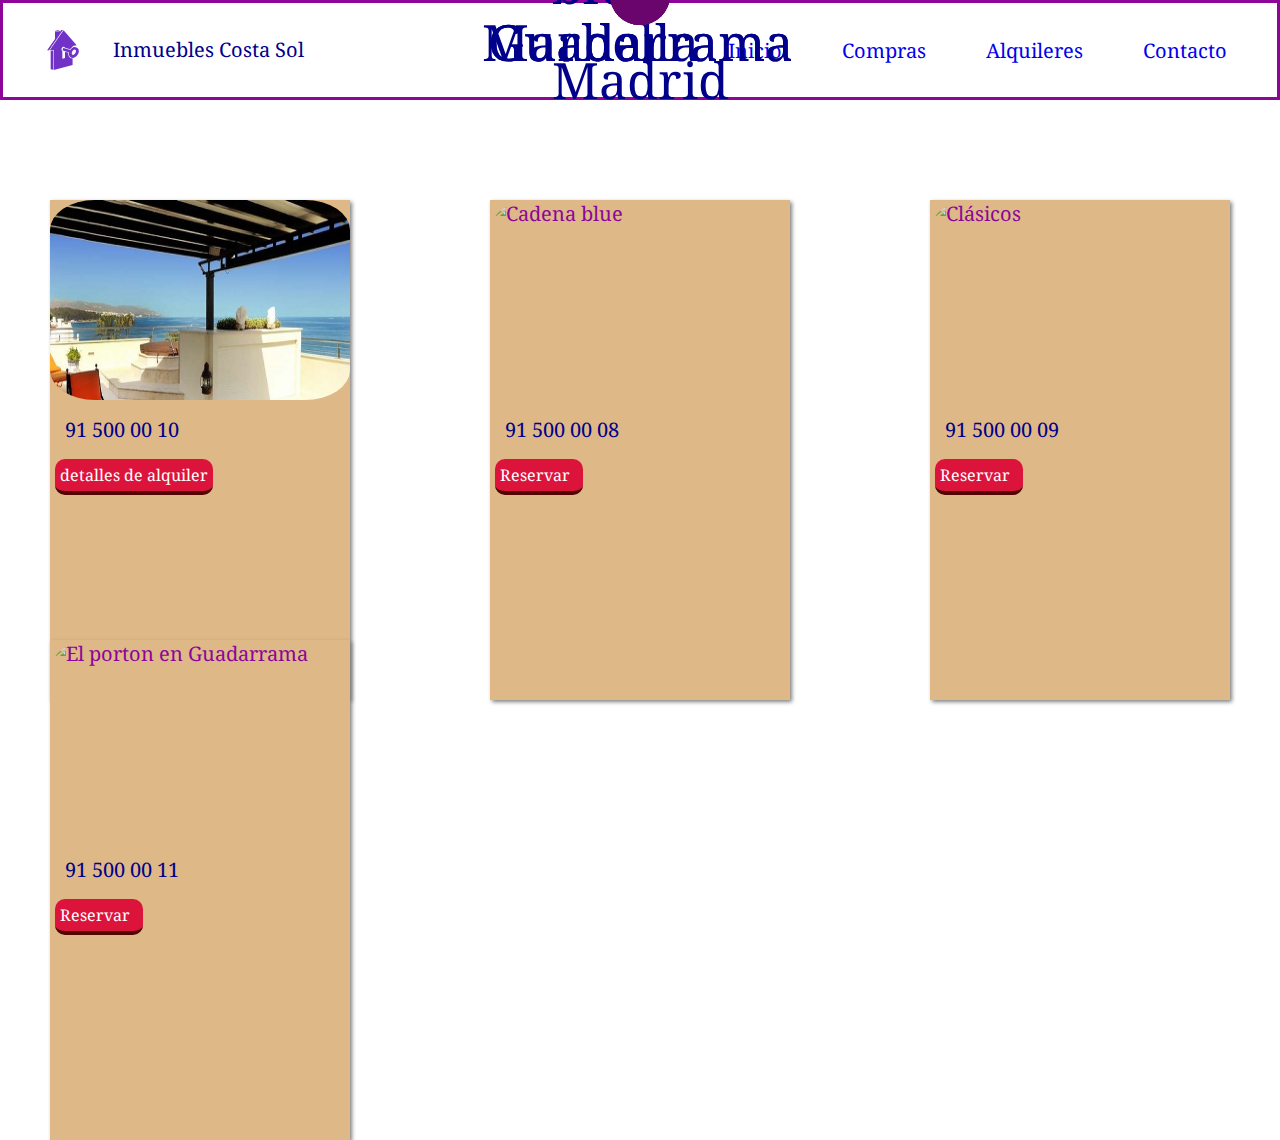
==== alquileres.html @ 49c2235e "proyecto HTML Y CSS" ====
<!DOCTYPE html>
<html lang="es">
<head>
    <meta charset="UTF-8">
    <meta name="viewport" content="width=device-width, initial-scale=1.0">
    <meta http-equiv="X-UA-Compatible" content="ie=edge">
    <title>alquileres</title>
    <link rel="stylesheet" href="./css/estilos.css">
    <link href="https://fonts.googleapis.com/css?family=Noto+Serif" rel="stylesheet">
    <script defer src="https://use.fontawesome.com/releases/v5.0.6/js/all.js"></script>
</head>
<body>
<header>
    <p class="burguer"><i class="fas fa-bars"></i></p>
    <a href="#" class="linea">
        <img src="./img/keyhole.svg" 
            alt="Logo">
    <p>Inmuebles Costa Sol</p>
    </a>
        <nav>
            <ul>
                <li><a href="index.html">Inicio</a></li>
                <li><a href="compras.html">Compras</a></li>
                <li><a href="alquileres.html">Alquileres</a></li>
                <li><a href="contacto.html">Contacto</a></li>
            </ul>
        </nav>
</header>
    
    <div class="contenedor">
        <div class="tarjeta">
            <div class="imagen">
                <img src="./img/apartamento marbella.jpg" 
                    alt="Apartamento en Marbella">
            </div>
            <div class="datos">
                <div class="top">
                    <div class="direccion">
                        <p>Apartamento</p>  
                        <P>Marbella</P>
                    </div>
                    <div class="rrss">
                        <a href="#"><i class="fab fa-facebook-square"></i></a>
                        <a href="#"><i class="fab fa-instagram"></i></a>
                        <a href="#"><i class="fab fa-twitter"></i></a>
                    </div>
                </div>
                    <p><i class="fas fa-phone"></i>91 500 00 10</p>
                    <a href="#" class="btn">
                        detalles de alquiler
                    </a>
            </div>
        </div>
            <div class="tarjeta">
                <div class="imagen">
                    <img src="./img/cadena blue.jpg" 
                        alt="Cadena blue">
                </div>
                <div class="datos">
                    <div class="top">
                        <div class="direccion">
                            <p>Cadena blue</p>  
                            <P>Madrid</P>
                        </div>
                        <div class="rrss">
                            <a href="#"><i class="fab fa-facebook-square"></i></a>
                            <a href="#"><i class="fab fa-instagram"></i></a>
                            <a href="#"><i class="fab fa-twitter"></i></a>
                        </div>
                    </div>
                        <p><i class="fas fa-phone"></i>91 500 00 08</p>
                        <a href="#" class="btn">
                            Reservar &nbsp;<i class="fas fa-utensils"></i>
                        </a>
                </div>
            </div>
            <div class="tarjeta">
                <div class="imagen">
                    <img src="./img/clasicos.jpg" 
                        alt="Clásicos">
                </div>
                <div class="datos">
                    <div class="top">
                        <div class="direccion">
                            <p>Porton</p>  
                            <P>Guadarrama</P>
                        </div>
                        <div class="rrss">
                            <a href="#"><i class="fab fa-facebook-square"></i></a>
                            <a href="#"><i class="fab fa-instagram"></i></a>
                            <a href="#"><i class="fab fa-twitter"></i></a>
                        </div>
                    </div>
                            <p><i class="fas fa-phone"></i>91 500 00 09</p>
                            <a href="#" class="btn">
                                Reservar &nbsp;<i class="fas fa-utensils"></i>
                            </a>
                </div>
            </div>
            <div class="tarjeta">
                <div class="imagen">
                    <img src="./img/clubkviar.jpg" 
                        alt="El porton en Guadarrama">
                </div>
                <div class="datos">
                <div class="top">
                    <div class="direccion">
                        <p>Porton</p>  
                        <P>Guadarrama</P>
                    </div>
                    <div class="rrss">
                        <a href="#"><i class="fab fa-facebook-square"></i></a>
                        <a href="#"><i class="fab fa-instagram"></i></a>
                        <a href="#"><i class="fab fa-twitter"></i></a>
                    </div>
                </div>
                    <p><i class="fas fa-phone"></i>91 500 00 11</p>
                    <a href="#" class="btn">
                        Reservar &nbsp;<i class="fas fa-utensils"></i>
                    </a>
                </div>
            </div>
</body>

</html>
---- css/estilos.css ----
/*Estilos generales*/

* {
    margin: 0;
    padding: 0;
    box-sizing: border-box;
}

body {
    font-family: 'Noto Serif', serif;
    font-size: 20px;
    color: rgb(141, 5, 153);
}

img {
    max-width: 100%;
}

a {
    text-decoration: none;
}

a:hover {
    color: blue;
}

a activo {
    color: rgb(197, 5, 43);
}

p {
    padding: 10px;
    line-height: 1.5em;
    color: darkblue;
}

/* Animaciones */
@keyframes intermitente {
    0% {opacity: 0}
    50% {opacity: 1}
    100% {opacity: 0}
}

/*Cabecera con logo y barra de navegacion*/

header {
    display: flex;
    border: solid;
    justify-content: space-between;
    height: 100px;
    align-items: center;
    padding: 20px;
    position: absolute;
    top: 0;
    width: 100%;
}

header a img {
    margin-top: 30px;
   margin: 10px;
   padding: 10px;

}

header nav ul {
    list-style: none;
    display: flex;
}

header nav ul li {
    padding: 30px;
}

header .burguer {
    display: none;
    color: beige;
    font-size: 34px;
}

.linea {
    display: flex;
    justify-content: flex-start;
    align-items: center;
}

/*Sección hero*/

.hero {
    height: 100vh;
    background-image: url('../img/piso lujoso.jpg');
    background-position: center;
    background-size: cover;
    background-attachment: fixed;
    display: flex;
    flex-direction: column;
    justify-content: flex-end;
    align-items: center;
}


h2 {
  margin-bottom: 30px;
}

h3 {
    text-align: center;
    box-shadow: 5px cornflowerblue;
    font-size: 30px;
    padding: 20px 20px;
}
.primera {
    position: absolute;
    bottom: -35px;
    right: 50%;
    transform: translateX(50%);
    font-size: 50px;
    height: 60px;
    width: 60px;
    color: rgb(155, 21, 233);
    background-color: rgb(107, 5, 110);
    display: flex;
    justify-content: center;
    align-items: center;
    border-radius: 35px;
}

.contendor30 {
    display: flex;
    flex-direction: column;
    justify-content: center;
    align-items: center;
    margin-left: 300px;
    margin-inline-start: 300px;
}
/* img .izquierda {
    padding-left: 300px;
    padding-right: 150px;
}

img .derecha {
    padding-right: 300px;
    padding-left: 150px;
} */

/*Layout*/

.fila {
    padding: 40px;
    padding-bottom: 50px;
    display: flex;
    flex-wrap: wrap;
    
}
.col1 {
    padding: 60px;
    flex-basis: 300px;
    flex-grow: 1;
}

.col3 {
    padding: 10px;
    flex-basis: 300px;
    flex-grow: 3;
}

/* .col50 {
    display: flex;
    justify-content: center;
    flex-direction: row;
    padding: 50px 20px 50px 20px;
} */

.col100 {
    width: 100%;
    padding: 10px;
    display: flex;
    justify-content: center;
    align-items: center;

}

.centrado {
    display: flex;
    justify-content: center;
    align-items: center;
}

/*Footer*/

footer {
    color: rgb(5, 2, 15);
    display: flex;
    flex-wrap: wrap;
    background-color:#d492c7;
    background-size: 16px;
    position: relative;
    
}

footer p {
    color: black;
}

.minifooter p {
    font-size: 16px;
    padding: 10px;
}

.top {
    position: absolute;
    top: -35px;
    right: 50%;
    transform: translateX(50%);
    font-size: 50px;
    height: 60px;
    width: 60px;
    color: rgb(155, 21, 233);
    background-color: rgb(107, 5, 110);
    display: flex;
    justify-content: center;
    align-items: center;
    border-radius: 35px;

    /* transition-property: transform;
    transition-duration: 1s; */
}

.legales a {
    font-size: 18px;
    justify-content: space-between;
    flex-direction: column;
    display: flex;
    align-items: center;
    margin: 20px;
}

.izda {
    display: flex;
    flex-direction: column;
    justify-content: flex-end;
}

.dcha {
    display: flex;
    align-items: right;
    justify-content: center;
    font-size: 40px;
}

.centro {
    display: flex;
    justify-content: space-between;
    align-items: center;
}

/*Sección con imagen de fondo*/

.fondo {
    padding: 40px 40px 160px 40px;
    background-image: url('../img/casa con llave.jpg');
    background-position: center;
    background-size: cover;
}

.slogan {
    font-size: 36px;
    text-align: center;
    color: rgb(16, 31, 161);
    text-shadow: 4px 4px 2px rgb(86, 81, 155);
}

/* Formulario newsletter */

.input_news {
    color: rgb(202, 16, 140);
    font-size: 20px;
    padding: 10px;
    margin: 10px 20px;
    border: 4px solid rgb(202, 16, 140);
}

.input_sub {
    margin: 40px;
    padding: 10px;
    color: white;
    font-size: 20px;
    border-radius: 10px;
    margin: 10px 20px;
    background-color: rgb(202, 16, 140);
    /* background: -webkit-linear-gradient(top, rgb(234, 92, 28), rgb(233, 66, 21)); */
    border: 4px solid rgb(202, 16, 140);
}

.input_sub:hover {
    cursor: pointer;
    background-color: rgb(167, 76, 144);
    border: 4px solid rgb(202, 16, 140);
    
}

.input_news:focus, .input_sub:focus {
    outline: none;
}

.newsletter {
    color: rgb(202, 16, 140);
    font-size: 30px;
    letter-spacing: 2px;
    word-spacing: 4px;
}

.ultima {
    margin-bottom: 40px;
}

/*Páginas de compra y alquileres*/

.contenedor {
    /*Receta Grid para colocación automática de 
    filas y columnas*/
    padding-top: 200px;
        display: grid;
        grid-template-columns:repeat(auto-fit, 300px);
        /*Auto-fit crea tantas columnas como necesitemos
        del ancho especificado*/
        grid-template-rows: repeat(2, 400px);
        grid-gap: 40px;
        justify-content: space-around;
    }
    .tarjeta {
        width: 300px;
        height: 500px;
        box-shadow: 2px 2px 4px grey;
        background-color: burlywood;
    }
    
    .imagen {
        width: 300px;
        height: 200px;
        overflow: hidden;
        border-radius: 15%;
    }
    .imagen img {
        height: 300px;
    }

    boton {
        height: 100px;
        padding: 5px;
        display: flex;
        flex-direction: column;
        align-items: flex-start;
        justify-content: space-around;
    }
    .btn {
        background-color: crimson;
        color: white;
        font-size: 16px;
        padding: 5px;
        border-radius: 10px;
        text-decoration: none;
        border-bottom: 4px solid rgb(82, 4, 4);
    }
    .btn:hover {
        color: darkred;
    }

    .datos {
        height: 100px;
        padding: 5px;
        display: flex;
        flex-direction: column;
        align-items: flex-start;
        justify-content: space-between;
    }
    

/* --------------------------------------------------------------------
--------------------------------------------------------------------
-------------------------------------------------------------------- */
/* Media QUERIES */

@media (min-width : 800px) {
    footer .izda, footer .centro, footer .dcha {
        flex-basis: 200px;
    }

}

@media (max-width: 800px){
    nav {display: none;
}

header .burguer {
    display: initial;
}

    footer .izda, footer .centro, footer .dcha {
        flex-basis: 200px;
    }
    
}

@media (max-width : 775px){
    .separador {
        display: initial;
    }

    /* Cambia la disposicion de las filas a columnas */
    .fila {
        flex-direction: column;
        align-items: center;
    }

    /* Se disminuye un poco los margenes y el tamaño de los botones */
    .boton{
        margin: 20px;
        font-size: 16px;
    }

    /* Se disminuye el boton de submit */
    .input_sub {
        margin: 20px;
        padding: 12px;
        font-size: 16px;
    }

    /* Se resetea el basis de las columnas */
    .col1 {
        flex-basis: initial;
    }


    /* Se cambia el tamaño de las imagenes */
    .fila div img {
        height: 180px;
    }
}

@media (max-width: 640px){

    /* Se cambia el tamaño del encabezado del hero */
    .hero h1{
        font-size: 36px;
    }
    
    .hero h2{
        font-size: 30px;
    }

    /* Se disminuye el boton de submit */
    .input_sub {
        margin: 20px;
        padding: 12px;
        font-size: 16px;
    }

    /* Se disminuye el tamaño del input-text */
    .input_news {
        font-size: 16px;
        padding: 10px;
        width: 100%;
    }

    .ultima{
        display: flex;
        flex-direction: column;
        
    }
    
    /* Se baja un poco el texto del footer para que no colapse con el boton */
    .grande {
        margin-top: 10px;
    }
    
}

@media (max-width: 450px){

    /* Se disminuye el tamaño de letra general de la web */
    body {
        font-size: 18px;
    }

     /* Se cambia el tamaño del encabezado del hero */
    .hero h1{
        font-size: 26px;
    }
    
    .hero h2{
        font-size: 20px;
    }

    /* Se reduce el padding de las filas */
    .fila {
        padding: 20px 10px;
    }

    .fila a {
        font-size: 16px;
    }

    .fila div img {
        height: 160px;
    }

    .slogan {
        font-size: 24px;
    }

    .col100 .newsletter {
        padding: 5px;   
        font-size: 20px;
        text-align: center;
    }

    .input_news, .input_sub {
        font-size: 16px;
        padding: 10px;
        margin: 5px 5px 20px 5px;
    }

    .dcha a {
        font-size: 30px;
    }
    
}
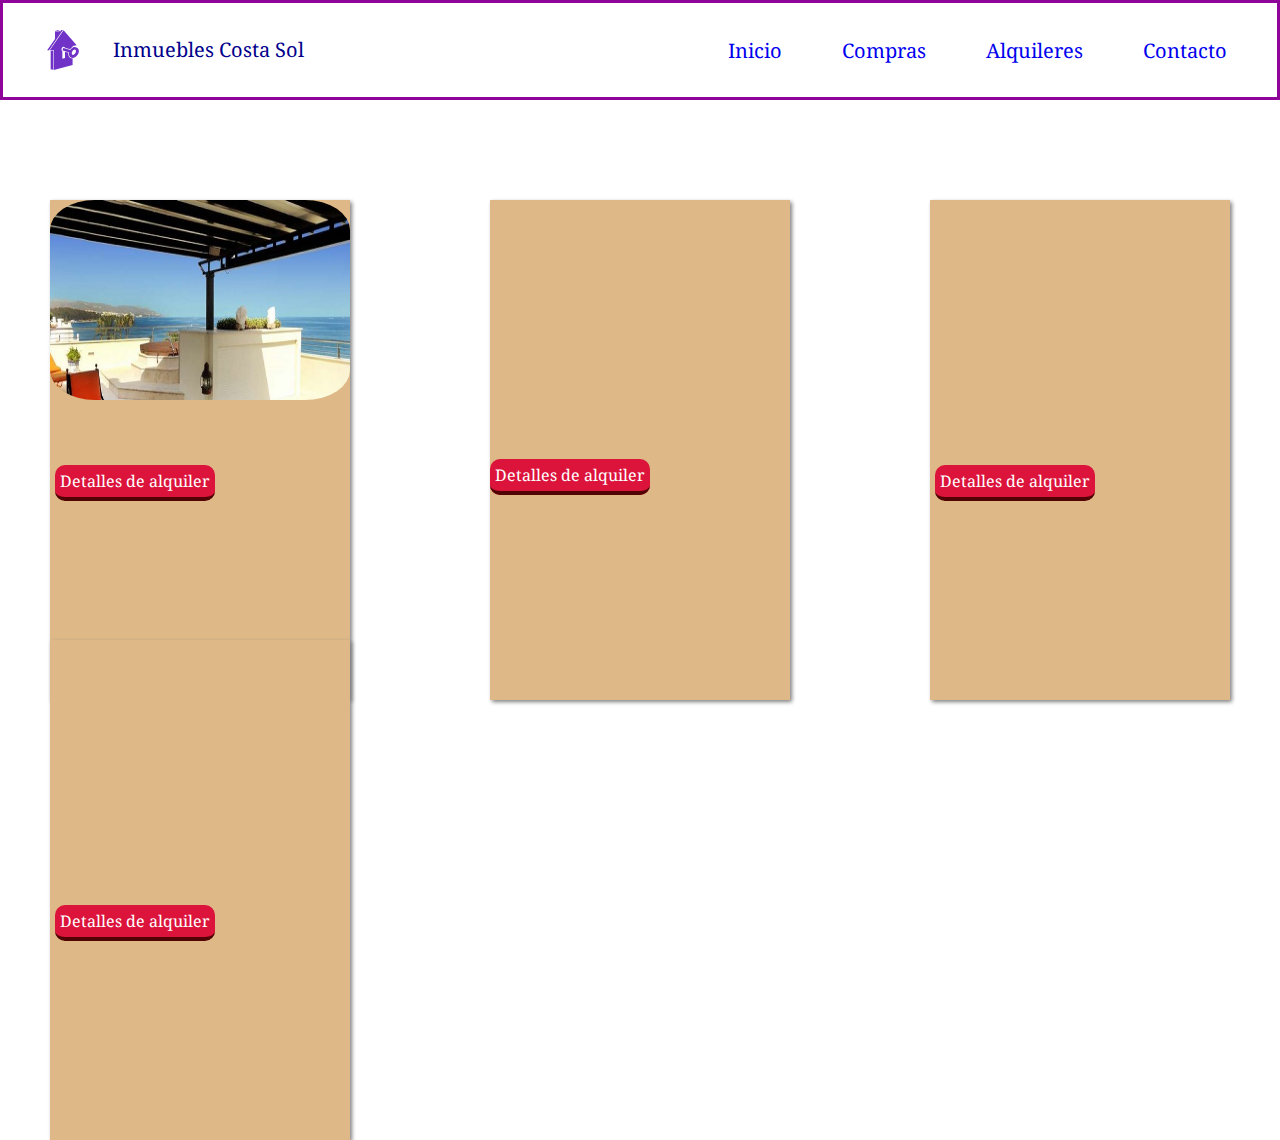
==== commit 94428a3f: "proyecto HTML Y CSS" ====
--- a/alquileres.html
+++ b/alquileres.html
@@ -26,7 +26,6 @@
             </ul>
         </nav>
 </header>
-    
     <div class="contenedor">
         <div class="tarjeta">
             <div class="imagen">
@@ -34,92 +33,63 @@
                     alt="Apartamento en Marbella">
             </div>
             <div class="datos">
-                <div class="top">
                     <div class="direccion">
-                        <p>Apartamento</p>  
-                        <P>Marbella</P>
+                        <p></p>  
+                        <P></P>
                     </div>
-                    <div class="rrss">
-                        <a href="#"><i class="fab fa-facebook-square"></i></a>
-                        <a href="#"><i class="fab fa-instagram"></i></a>
-                        <a href="#"><i class="fab fa-twitter"></i></a>
-                    </div>
-                </div>
-                    <p><i class="fas fa-phone"></i>91 500 00 10</p>
-                    <a href="#" class="btn">
-                        detalles de alquiler
+                    <p><i class="fas fa-phone"></i></p>
+                    <a href="detalles de alquiler.html" class="btn">
+                        Detalles de alquiler
                     </a>
             </div>
         </div>
-            <div class="tarjeta">
-                <div class="imagen">
-                    <img src="./img/cadena blue.jpg" 
-                        alt="Cadena blue">
+        <div class="tarjeta">
+            <div class="imagen">
+                <img src="./img" 
+                        alt="">
+            </div>
+            <div class="direccion">
+                <p></p>  
+                <P></P>
+            </div>
+                <p><i class="fas fa-phone"></i></p>
+                <a href="#" class="btn">
+                    Detalles de alquiler
+                </a>
+        </div>
+        <div class="tarjeta">
+            <div class="imagen">
+                <img src="./img" 
+                    alt="">
+            </div>
+            <div class="datos">
+                <div class="direccion">
+                    <p></p>  
+                    <P></P>
                 </div>
-                <div class="datos">
-                    <div class="top">
-                        <div class="direccion">
-                            <p>Cadena blue</p>  
-                            <P>Madrid</P>
-                        </div>
-                        <div class="rrss">
-                            <a href="#"><i class="fab fa-facebook-square"></i></a>
-                            <a href="#"><i class="fab fa-instagram"></i></a>
-                            <a href="#"><i class="fab fa-twitter"></i></a>
-                        </div>
-                    </div>
-                        <p><i class="fas fa-phone"></i>91 500 00 08</p>
-                        <a href="#" class="btn">
-                            Reservar &nbsp;<i class="fas fa-utensils"></i>
-                        </a>
+                    <p><i class="fas fa-phone"></i></p>
+                    <a href="#" class="btn">
+                        Detalles de alquiler
+                    </a>
+            </div>
+        </div>
+        <div class="tarjeta">
+            <div class="imagen">
+                <img src="./img" 
+                    alt="">
+            </div>
+            <div class="datos">
+                <div class="direccion">
+                    <p></p>  
+                    <P></P>
                 </div>
+                    <p><i class="fas fa-phone"></i></p>
+                    <a href="#" class="btn">
+                        Detalles de alquiler
+                    </a>
             </div>
-            <div class="tarjeta">
-                <div class="imagen">
-                    <img src="./img/clasicos.jpg" 
-                        alt="Clásicos">
-                </div>
-                <div class="datos">
-                    <div class="top">
-                        <div class="direccion">
-                            <p>Porton</p>  
-                            <P>Guadarrama</P>
-                        </div>
-                        <div class="rrss">
-                            <a href="#"><i class="fab fa-facebook-square"></i></a>
-                            <a href="#"><i class="fab fa-instagram"></i></a>
-                            <a href="#"><i class="fab fa-twitter"></i></a>
-                        </div>
-                    </div>
-                            <p><i class="fas fa-phone"></i>91 500 00 09</p>
-                            <a href="#" class="btn">
-                                Reservar &nbsp;<i class="fas fa-utensils"></i>
-                            </a>
-                </div>
-            </div>
-            <div class="tarjeta">
-                <div class="imagen">
-                    <img src="./img/clubkviar.jpg" 
-                        alt="El porton en Guadarrama">
-                </div>
-                <div class="datos">
-                <div class="top">
-                    <div class="direccion">
-                        <p>Porton</p>  
-                        <P>Guadarrama</P>
-                    </div>
-                    <div class="rrss">
-                        <a href="#"><i class="fab fa-facebook-square"></i></a>
-                        <a href="#"><i class="fab fa-instagram"></i></a>
-                        <a href="#"><i class="fab fa-twitter"></i></a>
-                    </div>
-                </div>
-                    <p><i class="fas fa-phone"></i>91 500 00 11</p>
-                    <a href="#" class="btn">
-                        Reservar &nbsp;<i class="fas fa-utensils"></i>
-                    </a>
-                </div>
-            </div>
+        </div>
+    </div>
 </body>
 
 </html>--- a/css/estilos.css
+++ b/css/estilos.css
@@ -97,7 +97,6 @@
     align-items: center;
 }
 
-
 h2 {
   margin-bottom: 30px;
 }
@@ -108,6 +107,7 @@
     font-size: 30px;
     padding: 20px 20px;
 }
+
 .primera {
     position: absolute;
     bottom: -35px;
@@ -124,24 +124,12 @@
     border-radius: 35px;
 }
 
-.contendor30 {
-    display: flex;
-    flex-direction: column;
-    justify-content: center;
-    align-items: center;
-    margin-left: 300px;
-    margin-inline-start: 300px;
-}
-/* img .izquierda {
-    padding-left: 300px;
-    padding-right: 150px;
-}
-
-img .derecha {
-    padding-right: 300px;
-    padding-left: 150px;
-} */
-
+.contenedor30 {
+    display: flex;
+    flex-direction: row;
+    justify-content: space-around;
+}
+    
 /*Layout*/
 
 .fila {
@@ -151,6 +139,7 @@
     flex-wrap: wrap;
     
 }
+
 .col1 {
     padding: 60px;
     flex-basis: 300px;
@@ -163,26 +152,30 @@
     flex-grow: 3;
 }
 
-/* .col50 {
-    display: flex;
-    justify-content: center;
-    flex-direction: row;
-    padding: 50px 20px 50px 20px;
-} */
-
 .col100 {
     width: 100%;
     padding: 10px;
     display: flex;
     justify-content: center;
     align-items: center;
-
 }
 
 .centrado {
     display: flex;
     justify-content: center;
     align-items: center;
+}
+
+.paginacion {
+    display: flex;
+    flex-direction: row;
+    justify-content: center;
+}
+    
+.pagina {
+        background-color: white;
+        color: black;
+        border: 1px solid rgb(241, 86, 241);
 }
 
 /*Footer*/
@@ -193,8 +186,7 @@
     flex-wrap: wrap;
     background-color:#d492c7;
     background-size: 16px;
-    position: relative;
-    
+    position: relative;  
 }
 
 footer p {
@@ -310,8 +302,7 @@
 }
 
 .ultima {
-    margin-bottom: 40px;
-}
+    margin-bottom: 40px;}
 
 /*Páginas de compra y alquileres*/
 
@@ -326,33 +317,36 @@
         grid-template-rows: repeat(2, 400px);
         grid-gap: 40px;
         justify-content: space-around;
-    }
-    .tarjeta {
+}
+
+.tarjeta {
         width: 300px;
         height: 500px;
         box-shadow: 2px 2px 4px grey;
         background-color: burlywood;
-    }
-    
-    .imagen {
+}
+    
+.imagen {
         width: 300px;
         height: 200px;
         overflow: hidden;
         border-radius: 15%;
-    }
-    .imagen img {
+}
+
+.imagen img {
         height: 300px;
-    }
-
-    boton {
+}
+
+.boton {
         height: 100px;
         padding: 5px;
         display: flex;
         flex-direction: column;
         align-items: flex-start;
         justify-content: space-around;
-    }
-    .btn {
+}
+
+.btn {
         background-color: crimson;
         color: white;
         font-size: 16px;
@@ -360,19 +354,20 @@
         border-radius: 10px;
         text-decoration: none;
         border-bottom: 4px solid rgb(82, 4, 4);
-    }
-    .btn:hover {
+}
+
+.btn:hover {
         color: darkred;
-    }
-
-    .datos {
+}
+
+.datos {
         height: 100px;
         padding: 5px;
         display: flex;
         flex-direction: column;
         align-items: flex-start;
         justify-content: space-between;
-    }
+}
     
 
 /* --------------------------------------------------------------------
@@ -384,12 +379,10 @@
     footer .izda, footer .centro, footer .dcha {
         flex-basis: 200px;
     }
-
 }
 
 @media (max-width: 800px){
-    nav {display: none;
-}
+    nav {display: none;}
 
 header .burguer {
     display: initial;
